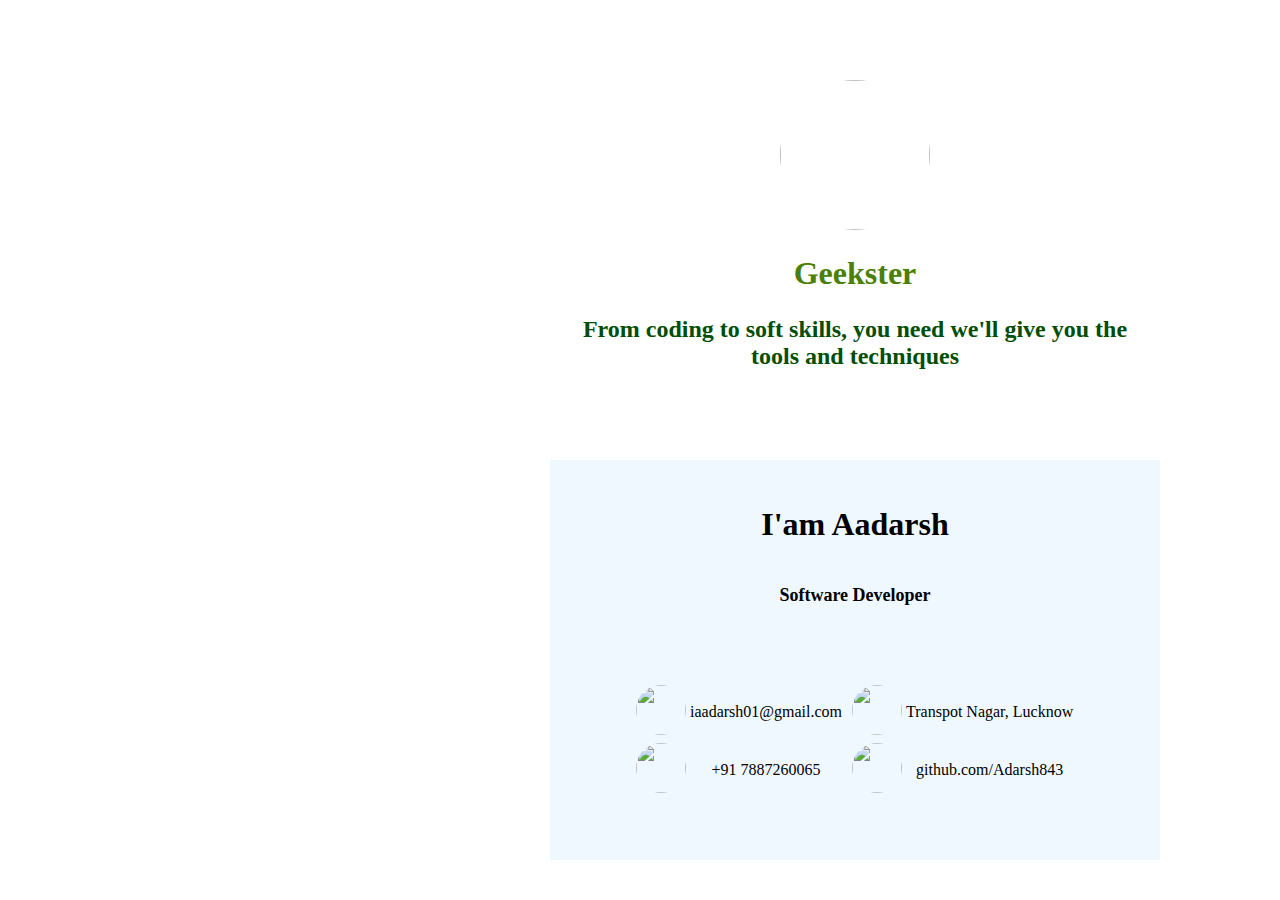
==== Test-1/Test-1.html @ 1ec386a7 "Add files via upload" ====
<!DOCTYPE html>
<html>
  <head>
    <title>Geekster Test</title>
    <style>
      body {
        margin: 0%;
        text-align: center;
        padding-top: 50px;
        background: url(https://i.pinimg.com/originals/61/79/ba/6179bac03a8f13857c55d90e3ceaf063.jpg);
        background-size: contain;
      }
      #upper {
        margin-left: 550px;
        width: 550px;
        height: 300px;
        padding: 30px;
        background-image: url(https://i.ytimg.com/vi/CvltMRiVNME/maxresdefault.jpg);
        background-size: cover;
      }

      #lower {
        margin-left: 550px;
        margin-bottom: 40px;
        width: 610px;
        height: 400px;
        margin-top: 50px;
        background-size: cover;
        background-color: aliceblue;
      }
      #tdiv {
        text-align: center;
        margin-left: 80px;
        margin-top: 50px;
      }

      img {
        border-radius: 50%;
        text-align: center;
      }
      h1 {
        color: rgb(74, 128, 3);
      }
      #Lheader {
        background-image: url(https://i.ytimg.com/vi/CvltMRiVNME/maxresdefault.jpg);
        padding: 5px;
      }
      #para {
        font-family: "Square Peg", cursive;
        color: rgb(3, 78, 3);
        font-weight: bold;
      }

      #name {
        color: black;
      }
      #pn {
        font-size: xx-large;
        font-weight: bold;
      }
    </style>
  </head>
  <body>
    <div id="upper">
      <div id="img">
        <img
          src="https://i.vimeocdn.com/portrait/45437250_640x640?subrect=19%2C19%2C490%2C490&r=cover"
          alt=""
          width="150px"
          height="150px"
        />
      </div>
      <div>
        <h1>Geekster</h1>
        <p id="para" style="font-size: x-large">
          From coding to soft skills, you need we'll give you the tools and
          techniques
        </p>
      </div>
    </div>

    <div id="lower">
      <div id="Lheader">
        <h1 id="name" style="padding: 20px">I'am Aadarsh</h1>
        <p id="pn" style="font-size: large">Software Developer</p>
      </div>

      <div id="tdiv">
        <table>
          <tr>
            <td>
              <table>
                <tr>
                  <td>
                    <img
                      id="tabimg"
                      src="https://th.bing.com/th/id/OIP.e_oELiEz_n9oAKRtI7itawAAAA?pid=ImgDet&w=361&h=361&rs=1"
                      height="50px"
                      width="50px"
                    />
                  </td>
                  <td>
                    <p>iaadarsh01@gmail.com</p>
                  </td>
                </tr>
                <tr>
                  <td>
                    <img
                      id="tabimg"
                      src="https://th.bing.com/th/id/R.706c12d5c4b326ea14dfb8d52361c7a1?rik=var6OapDkisMGQ&riu=http%3a%2f%2fcdn.onlinewebfonts.com%2fsvg%2fimg_233147.png&ehk=9TPiTOPHwsE7pMaUoFbyqSYZoRD%2brJhIywwRzr0OAdg%3d&risl=&pid=ImgRaw&r=0"
                      height="50px"
                      width="50px"
                    />
                  </td>
                  <td>
                    <p>+91 7887260065</p>
                  </td>
                </tr>
              </table>
            </td>
            <td>
              <table>
                <tr>
                  <td>
                    <img
                      id="tabimg"
                      src="https://static.vecteezy.com/system/resources/previews/000/568/450/original/home-icon-vector.jpg"
                      height="50px"
                      width="50px"
                    />
                  </td>
                  <td>
                    <p>Transpot Nagar, Lucknow</p>
                  </td>
                </tr>
                <tr>
                  <td>
                    <img
                      id="tabimg"
                      src="https://cdn2.iconfinder.com/data/icons/social-messaging-productivity-black-1/5/12-512.png"
                      height="50px"
                      width="50px"
                    />
                  </td>
                  <td>
                    <p>github.com/Adarsh843</p>
                  </td>
                </tr>
              </table>
            </td>
          </tr>
        </table>
      </div>
    </div>
  </body>
</html>
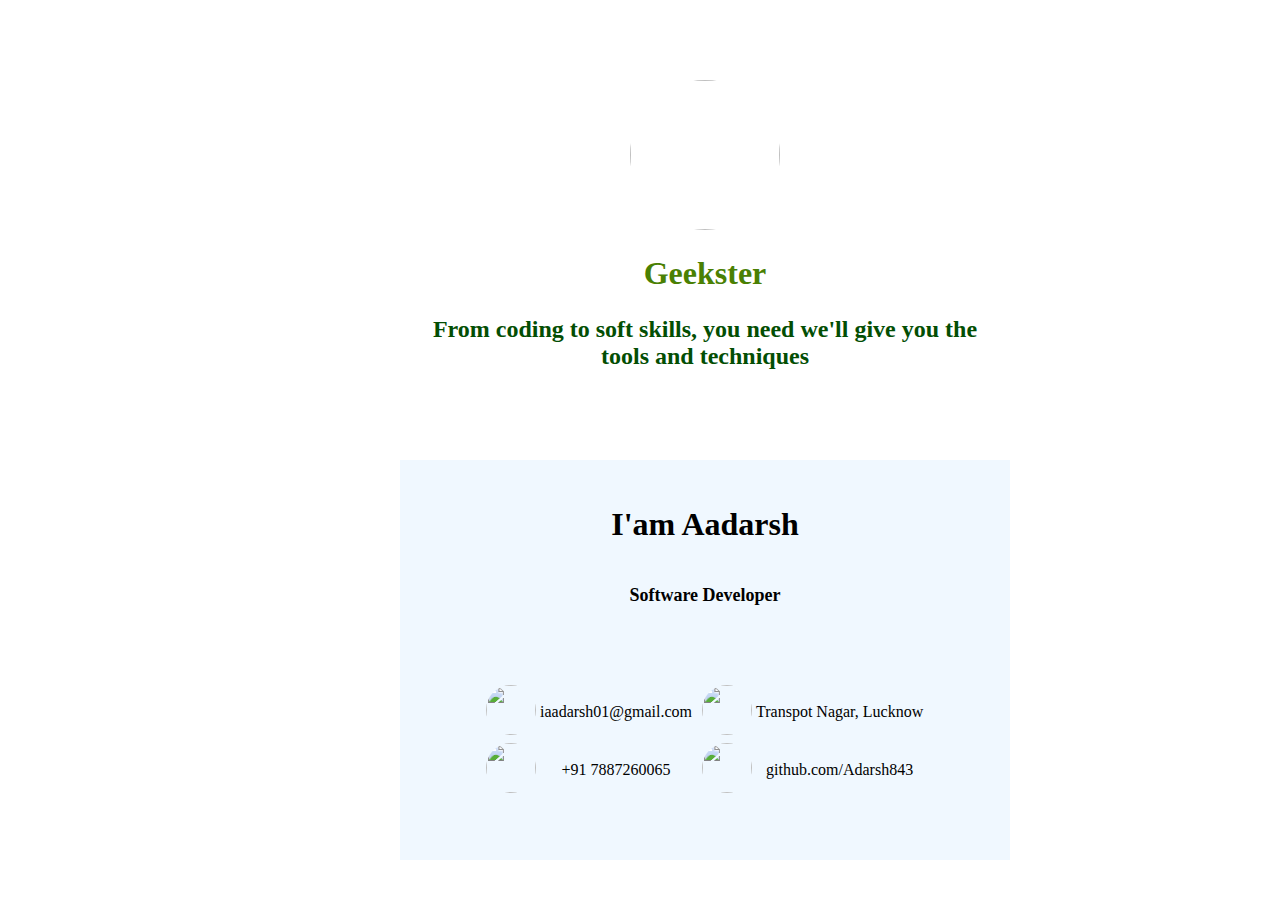
==== commit 35d84297: "Update Test-1.html" ====
--- a/Test-1/Test-1.html
+++ b/Test-1/Test-1.html
@@ -8,10 +8,10 @@
         text-align: center;
         padding-top: 50px;
         background: url(https://i.pinimg.com/originals/61/79/ba/6179bac03a8f13857c55d90e3ceaf063.jpg);
-        background-size: contain;
+        
       }
       #upper {
-        margin-left: 550px;
+        margin-left: 400px;
         width: 550px;
         height: 300px;
         padding: 30px;
@@ -20,7 +20,7 @@
       }
 
       #lower {
-        margin-left: 550px;
+        margin-left: 400px;
         margin-bottom: 40px;
         width: 610px;
         height: 400px;
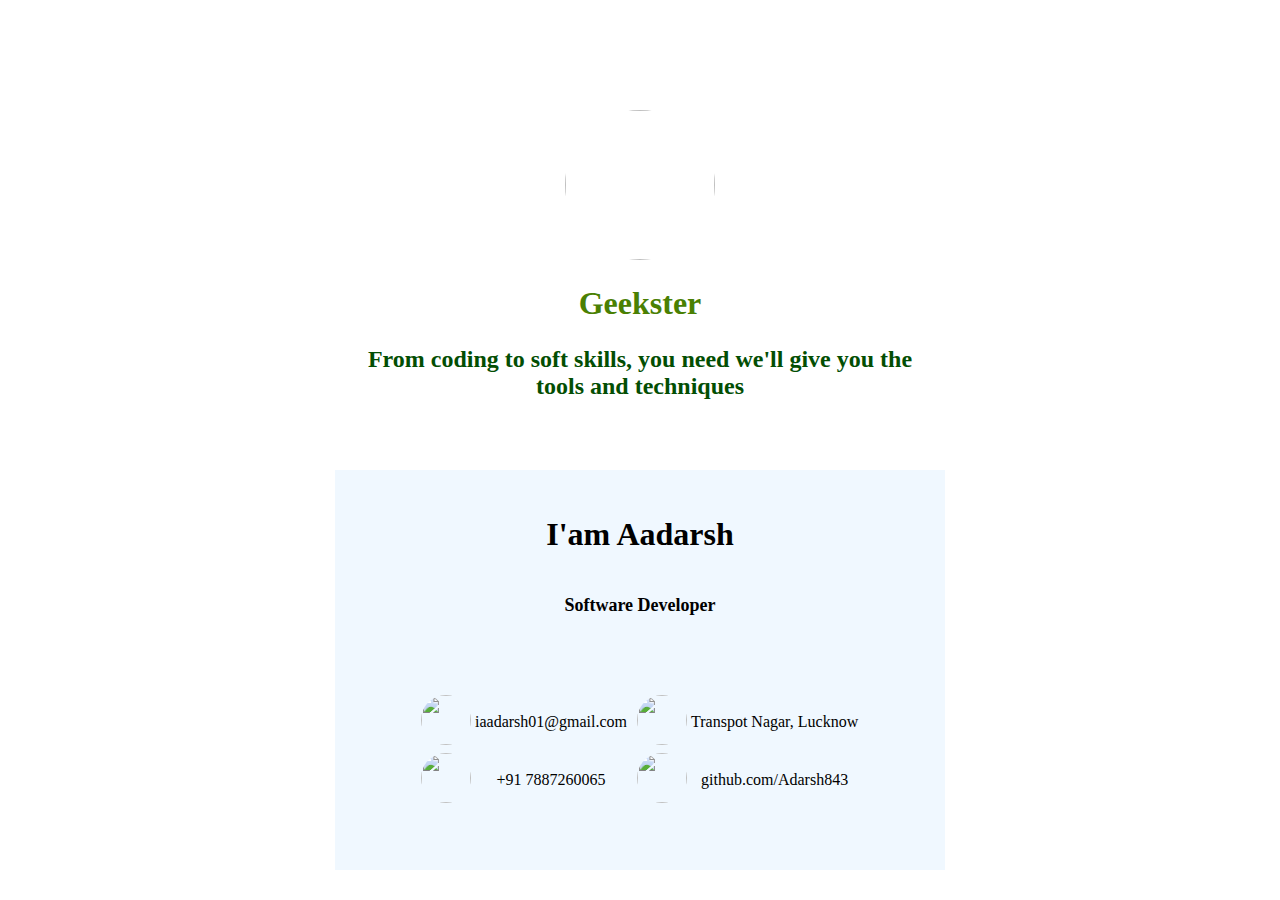
==== commit 120f4f22: "Update Test-1.html" ====
--- a/Test-1/Test-1.html
+++ b/Test-1/Test-1.html
@@ -11,7 +11,7 @@
         
       }
       #upper {
-        margin-left: 400px;
+        margin: 30px auto;
         width: 550px;
         height: 300px;
         padding: 30px;
@@ -20,11 +20,9 @@
       }
 
       #lower {
-        margin-left: 400px;
-        margin-bottom: 40px;
+        margin: 30px auto;
         width: 610px;
         height: 400px;
-        margin-top: 50px;
         background-size: cover;
         background-color: aliceblue;
       }
